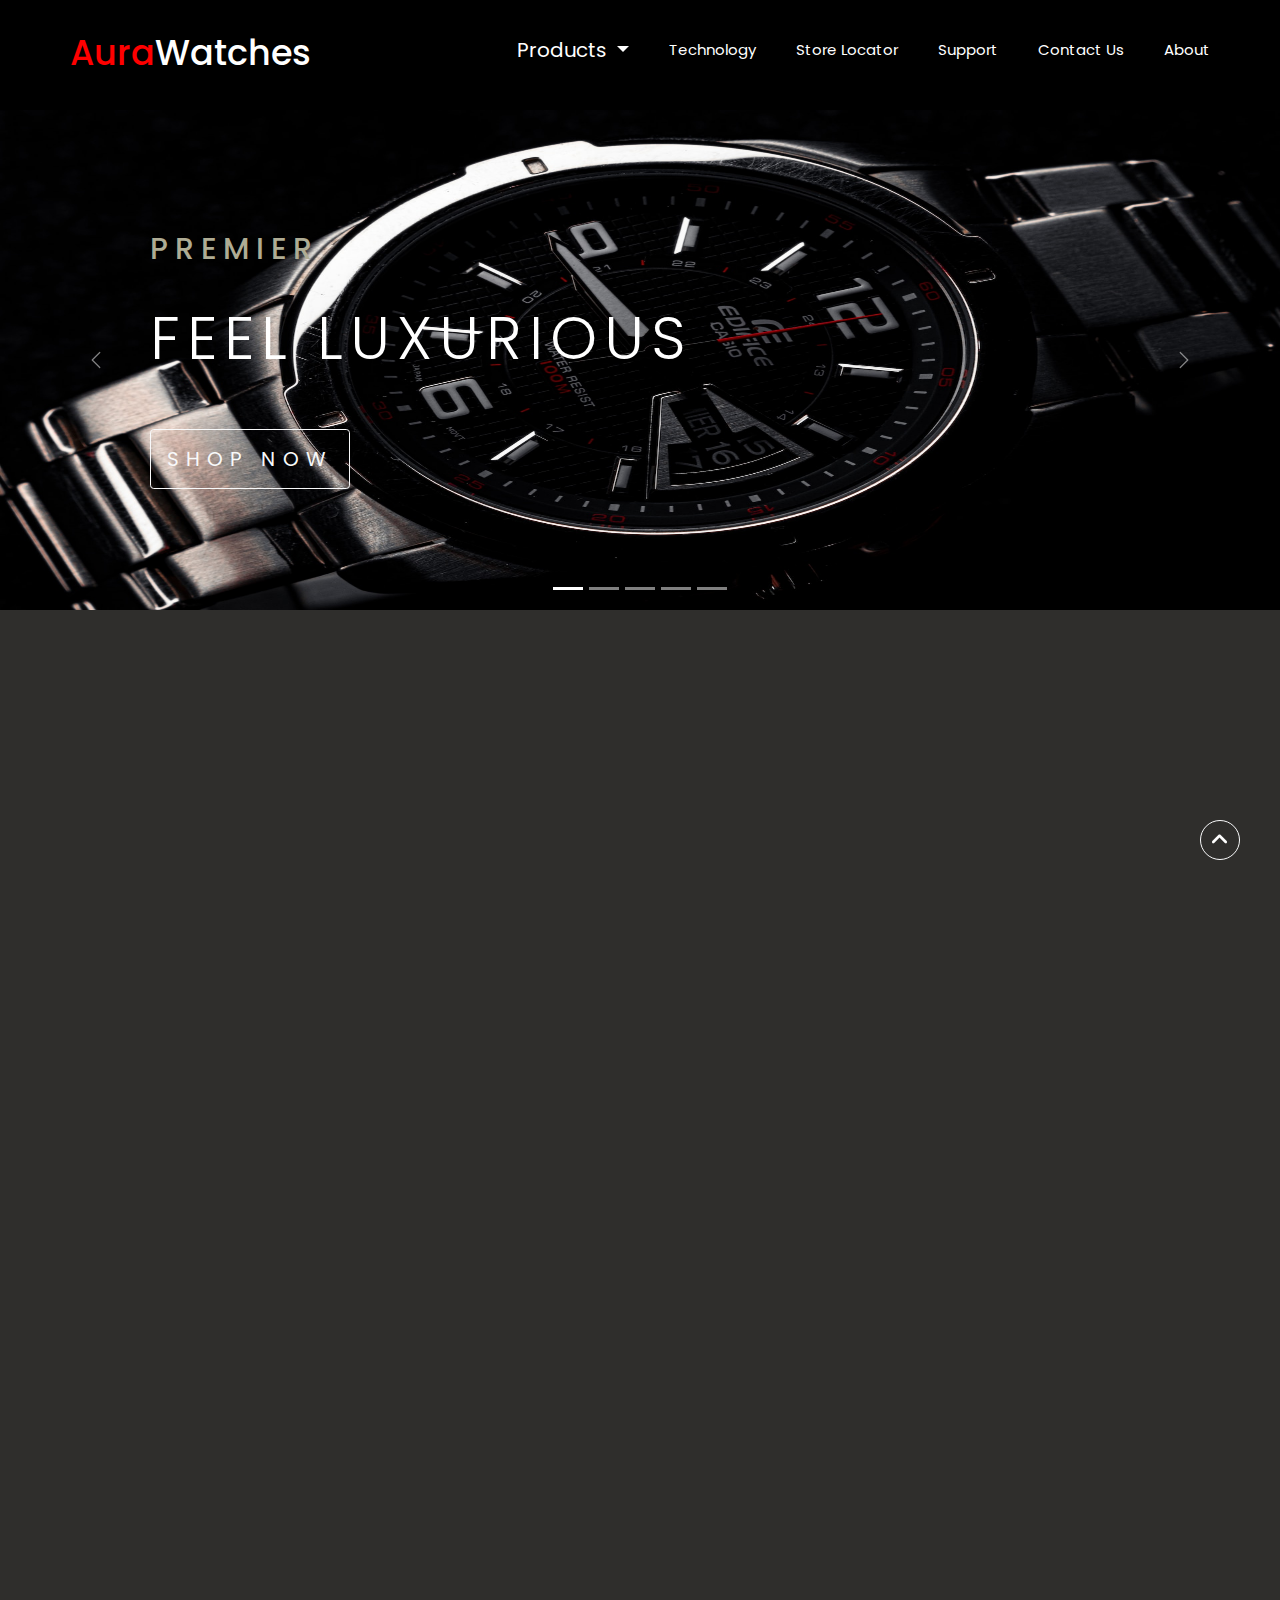
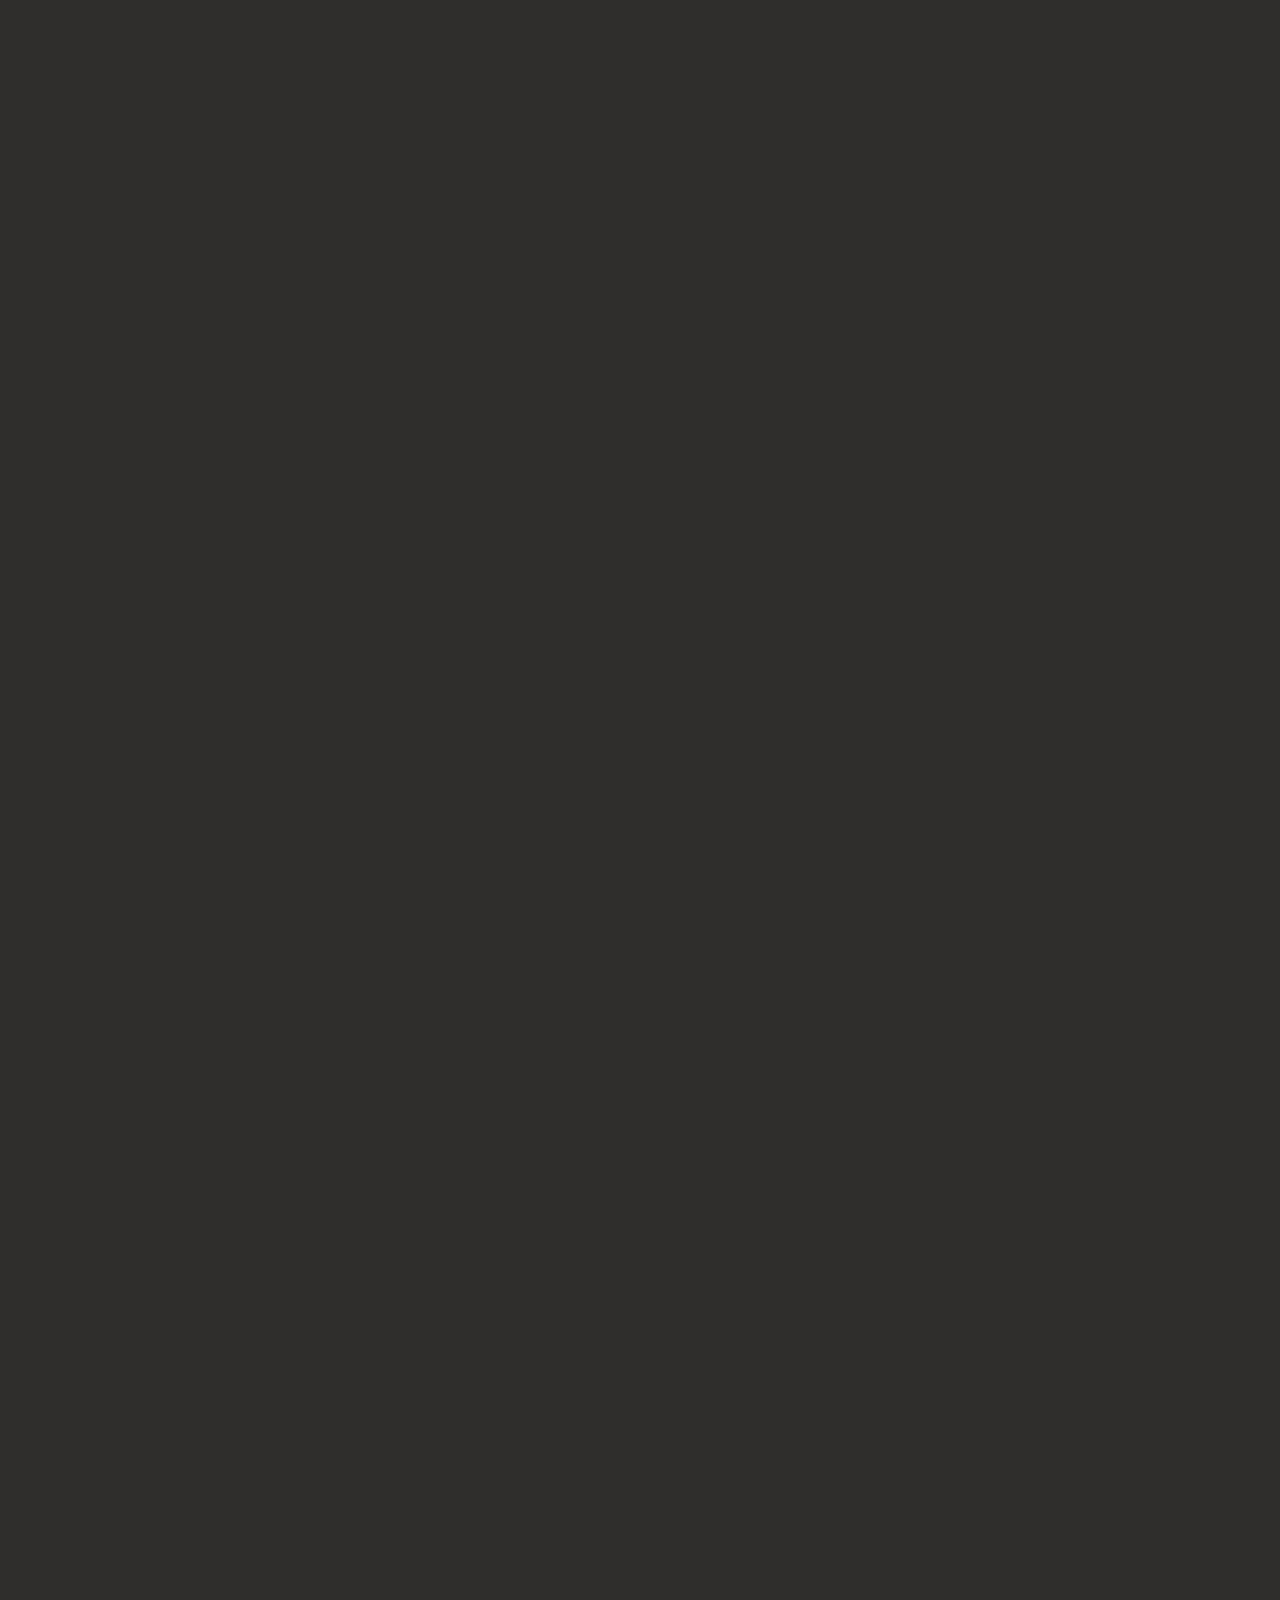
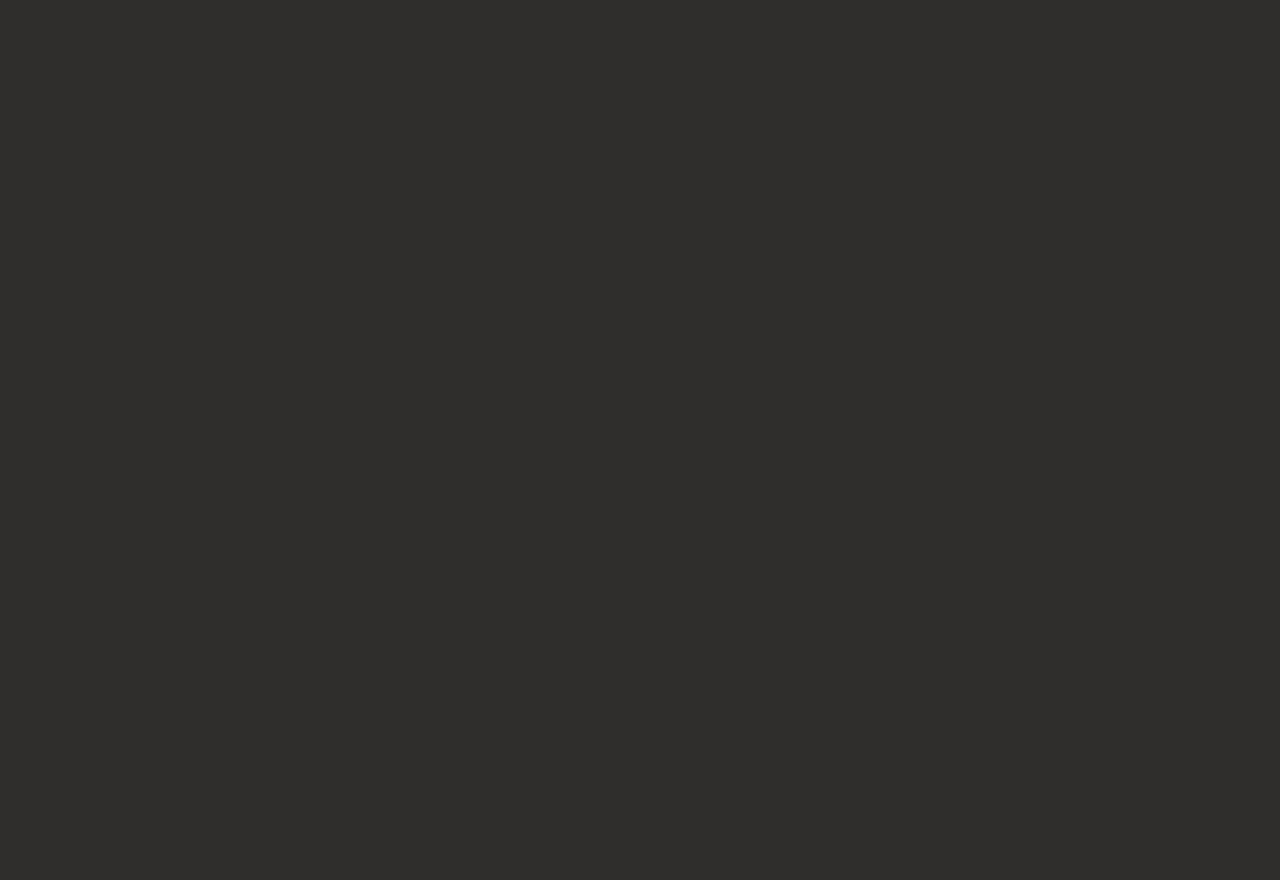
==== index.html @ ad43e00d "this is our watches project" ====
<!DOCTYPE html>
<html lang="en">

<head>
    <meta charset="UTF-8">
    <meta http-equiv="X-UA-Compatible" content="IE=edge">
    <meta name="viewport" content="width=device-width, initial-scale=1.0">
    <title>Home</title>
    <!-- aos liabrary css link  -->
    <link href="https://unpkg.com/aos@2.3.1/dist/aos.css" rel="stylesheet">
    <!-- online cdn link of fontawesome  -->
    <link rel="stylesheet" href="https://cdnjs.cloudflare.com/ajax/libs/font-awesome/6.4.2/css/all.min.css">
    <!-- online cdn link of bootstrap 5.3.2  -->
    <link href="https://cdn.jsdelivr.net/npm/bootstrap@5.3.2/dist/css/bootstrap.min.css" rel="stylesheet"
        integrity="sha384-T3c6CoIi6uLrA9TneNEoa7RxnatzjcDSCmG1MXxSR1GAsXEV/Dwwykc2MPK8M2HN" crossorigin="anonymous">

    <!-- external link of bootstrap 5.3.2  -->
    <link rel="stylesheet" href="./bootstrap-5.3.1-dist/css/bootstrap.css">
        <!-- here we add our jquery cdn  -->
    <script src="https://code.jquery.com/jquery-3.7.1.min.js" integrity="sha256-/JqT3SQfawRcv/BIHPThkBvs0OEvtFFmqPF/lYI/Cxo=" crossorigin="anonymous"></script>
    <!-- google fonts link  -->
    <link rel="preconnect" href="https://fonts.googleapis.com">
    <link rel="preconnect" href="https://fonts.gstatic.com" crossorigin>
    <link href="https://fonts.googleapis.com/css2?family=Dancing+Script&family=Montserrat:wght@500&family=Open+Sans:wght@400;700&family=Poppins:ital,wght@0,100;0,200;0,300;0,400;0,500;0,600;0,700;0,800;0,900;1,100;1,200;1,300;1,400;1,500;1,600;1,700;1,800;1,900&family=Raleway:wght@400;700&family=Roboto:ital@1&display=swap" rel="stylesheet">

    <!-- external CSS link  -->
    <link rel="stylesheet" href="style.css">
</head>

<body>

    <!-- here is our navbar section  -->
    <nav>
        <div class="logo">
            <h4><a href="index.html"><span style="color: red; font-size: 3.5rem;">Aura</span>Watches</a></h4>
        </div>
        <ul>
            <input type="checkbox" id="checkbox_toggle">
            <label for="checkbox_toggle" class="humberger">&#9776;</label>

            <div class="nav_links">

                <div class="dropdown">
                        <button id="dropdown_menu_btn" class="btn dropdown-toggle" type="button" data-bs-toggle="dropdown" aria-expanded="false">
                          Products
                        </button>
                        <ul class="dropdown-menu">
                          <li><a class="dropdown-item" href="sportz.html">SPORTZ</a></li>
                          <li><a class="dropdown-item" href="premier.html">PREMIER</a></li>
                          <li><a class="dropdown-item" href="smart-watch.html">Smart Watches</a></li>
                          <li><a class="dropdown-item" href="smart-band.html">Smart Bands</a></li>
                          <li><a class="dropdown-item" href="clocks.html">Clocks</a></li>
                          <li><a class="dropdown-item" href="products.html">All Products</a></li>
                        </ul>
                      </div>
                <li class="navlink"><a href="technology.html">Technology</a></li>
                <li class="navlink"><a href="store_locator.html">Store Locator</a></li>
                <li class="navlink"><a href="support.html">Support</a></li>
                <li class="navlink"><a href="contact.html">Contact Us</a></li>
                <li class="navlink"><a href="about.html">About</a></li>
            </div>


        </ul>
    </nav>



    <!-- adding carousel on home page  -->
    <div class="container-fluid p-0 m-0" data-aos="zoom-out">
    <div id="carouselExampleIndicators" class="carousel slide" data-bs-ride="carousel">
        <div class="carousel-indicators">
          <button type="button" data-bs-target="#carouselExampleIndicators" data-bs-slide-to="0" class="active" aria-current="true" aria-label="Slide 1"></button>
          <button type="button" data-bs-target="#carouselExampleIndicators" data-bs-slide-to="1" aria-label="Slide 2"></button>
          <button type="button" data-bs-target="#carouselExampleIndicators" data-bs-slide-to="2" aria-label="Slide 3"></button>
          <button type="button" data-bs-target="#carouselExampleIndicators" data-bs-slide-to="3" aria-label="Slide 4"></button>
          <button type="button" data-bs-target="#carouselExampleIndicators" data-bs-slide-to="4" aria-label="Slide 5"></button>
        </div>
        <div class="carousel-inner">
          <div class="carousel-item active">
            <!-- here we add slide 1  -->
            <div class="slide_card1_wrapper">
                <div class="slide_content_1">
                    <h3>PREMIER</h3>
                    <h1>FEEL LUXURIOUS</h1>
                    <button class="btn btn-outline-light slide1_btn_home_main" onclick="slide1()">SHOP NOW</button>
                </div>
            </div>
          </div>
          <div class="carousel-item">
            <!-- here we add slide 2  -->
            <div class="slide_card2_wrapper">
                <div class="slide_content_2">
                    <h3>SPORTZ</h3>
                    <h1>FOR ATHELETES</h1>
                    <button class="btn btn-outline-light slide2_btn_home_main" onclick="slide2()">SHOP NOW</button>
                </div>
            </div>
          </div>
          <div class="carousel-item">
            <!-- here we add slide 3  -->
            <div class="slide_card3_wrapper">
                <div class="slide_content_3">
                    <h3>SMART WATCHES</h3>
                    <h1>GET SMART IN LIFE</h1>
                    <button class="btn btn-outline-light slide3_btn_home_main" onclick="slide3()">SHOP NOW</button>
                </div>
            </div>
          </div>
          <div class="carousel-item">
            <!-- here we add slide 4  -->
            <div class="slide_card4_wrapper">
                <div class="slide_content_4">
                    <h3>SMART BANDS</h3>
                    <h1>GET FIT IN LIFE</h1>
                    <button class="btn btn-outline-light slide4_btn_home_main" onclick="slide4()">SHOP NOW</button>
                </div>
            </div>
          </div>
          <div class="carousel-item">
            <!-- here we add slide 5  -->
            <div class="slide_card5_wrapper">
                <div class="slide_content_5">
                    <h3>CLOCKS</h3>
                    <h1>ANTIQUES CLOCKS</h1>
                    <button class="btn btn-outline-light slide5_btn_home_main" onclick="slide5()">SHOP NOW</button>
                </div>
            </div>
          </div>
        </div>
        <button class="carousel-control-prev" type="button" data-bs-target="#carouselExampleIndicators" data-bs-slide="prev">
          <span class="carousel-control-prev-icon" aria-hidden="true"></span>
          <span class="visually-hidden">Previous</span>
        </button>
        <button class="carousel-control-next" type="button" data-bs-target="#carouselExampleIndicators" data-bs-slide="next">
          <span class="carousel-control-next-icon" aria-hidden="true"></span>
          <span class="visually-hidden">Next</span>
        </button>
      </div>
</div>
    



    <!-- discover aura watches section  -->
    <div class="container-fluid discover_watches" data-aos="fade-right">
        <h1>Discover Aura Watches</h1>
    </div>
<div class="container-fluid m-0 p-0 cat_1_2_parent" data-aos="zoom-in">
    <div class="row m-0 p-0">
        <div class="col-lg-6 col-md-6 col-sm-12 m-0 p-3">
            <div class="cat_1">
                <div class="content_cat_1">

                    <h2>SPORTZ</h2>
                    <P>Discover Our SPORTZ Watches</P>
                   <button class="btn_cat_1" onclick="sportz()">DISCOVER NOW</button>

                </div>
            </div>
        </div>
        <div class="col-lg-6 col-md-6 col-sm-12 m-0 p-3">
            <div class="cat_2">
                <div class="content_cat_2">

                    <h2>PREMIER</h2>
                    <P>Discover Our PREMIER Watches</P>
                    <button class="btn_cat_2" onclick="premier()">DISCOVER NOW</button>

                </div>
            </div>

        </div>

    </div>
</div>

<!-- here we add our new product section begins  -->
<div class="container-fluid new_prd_hd" data-aos="fade-left">
    <div class="row new_prd_heading"><h1>Explore New Products</h1>
    </div>
</div>
    

<!-- here we add a carousel for our new products  -->

<div class="container" data-aos="zoom-out-down">
    <div id="carouselExampleAutoplaying1" class="carousel slide" data-bs-ride="carousel">
        <div id="newsliderhp" class="carousel-inner">
         
         
        </div>
        <button class="carousel-control-prev" type="button" data-bs-target="#carouselExampleAutoplaying1" data-bs-slide="prev">
          <span class="carousel-control-prev-icon" aria-hidden="true"></span>
          <span class="visually-hidden">Previous</span>
        </button>
        <button class="carousel-control-next" type="button" data-bs-target="#carouselExampleAutoplaying1" data-bs-slide="next">
          <span class="carousel-control-next-icon" aria-hidden="true"></span>
          <span class="visually-hidden">Next</span>
        </button>
      </div>
</div>





<!-- here we add our new products in carousel  -->


<!-- <div id="carouselExampleAutoplaying" class="carousel slide" data-bs-ride="carousel">
    <div class="carousel-inner">
      <div class="carousel-item active">
        <div class="card-wrapper">
            <div class="slideparent">
                <div class="slidecrd">
                    <img src="./assets/np1.jpg" alt="">
                </div>
                <div class="slidecrdcontent">
                    <h1>NEW PRODUCT</h1>
                    <h3>Model-XY-ZZ-101</h3>
                    <button class="newsprdslidebtn btn btn-outline-light">DISCOVER</button>
                </div>
            </div>
            <div class="slideparent">
                <div class="slidecrd">
                    <img src="./assets/np2.jpg" alt="">
                </div>
                <div class="slidecrdcontent">
                    <h1>NEW PRODUCT</h1>
                    <h3>Model-QR-DD-102</h3>
                    <button class="newsprdslidebtn btn btn-outline-light">DISCOVER</button>
                </div>
            </div>
            <div class="slideparent">
                <div class="slidecrd">
                    <img src="./assets/np3.jpg" alt="">
                </div>
                <div class="slidecrdcontent">
                    <h1>NEW PRODUCT</h1>
                    <h3>Model-TP-568</h3>
                    <button class="newsprdslidebtn btn btn-outline-light">DISCOVER</button>
                </div>
            </div>
        </div>
      </div>
      <div class="carousel-item">
        <div class="card-wrapper">
            <div class="slideparent">
                <div class="slidecrd">
                    <img src="./assets/slide4.jpg" alt="">
                </div>
                <div class="slidecrdcontent">
                    <h1>NEW PRODUCT</h1>
                    <h3>Model-XY-ZZ-101</h3>
                    <button class="newsprdslidebtn btn btn-outline-light">DISCOVER</button>
                </div>
            </div>
            <div class="slideparent">
                <div class="slidecrd">
                    <img src="./assets/np6.jpg" alt="">
                </div>
                <div class="slidecrdcontent">
                    <h1>NEW PRODUCT</h1>
                    <h3>Model-PD-T8-09Q</h3>
                    <button class="newsprdslidebtn btn btn-outline-light">DISCOVER</button>
                </div>
            </div>
            <div class="slideparent">
                <div class="slidecrd">
                    <img src="./assets/np5.jpg" alt="">
                </div>
                <div class="slidecrdcontent">
                    <h1>NEW PRODUCT</h1>
                    <h3>Model-GQ-06B</h3>
                    <button class="newsprdslidebtn btn btn-outline-light">DISCOVER</button>
                </div>
            </div>
        </div>
      </div>
      <div class="carousel-item">
        <div class="card-wrapper">
            <div class="slideparent">
                <div class="slidecrd">
                    <img src="./assets/np7.jpg" alt="">
                </div>
                <div class="slidecrdcontent">
                    <h1>NEW PRODUCT</h1>
                    <h3>Model-PW-YW-201</h3>
                    <button class="newsprdslidebtn btn btn-outline-light">DISCOVER</button>
                </div>
            </div>
            <div class="slideparent">
                <div class="slidecrd">
                    <img src="./assets/np8.jpg" alt="">
                </div>
                <div class="slidecrdcontent">
                    <h1>NEW PRODUCT</h1>
                    <h3>Model-BB-601-ZT</h3>
                    <button class="newsprdslidebtn btn btn-outline-light">DISCOVER</button>
                </div>
            </div>
            <div class="slideparent">
                <div class="slidecrd">
                    <img src="./assets/np9.jpg" alt="">
                </div>
                <div class="slidecrdcontent">
                    <h1>NEW PRODUCT</h1>
                    <h3>ModEL-GT-506</h3>
                    <button class="newsprdslidebtn btn btn-outline-light">DISCOVER</button>
                </div>
            </div>
        </div>
      </div>
    </div>
    <button class="carousel-control-prev" type="button" data-bs-target="#carouselExampleAutoplaying" data-bs-slide="prev">
      <span class="carousel-control-prev-icon" aria-hidden="true"></span>
      <span class="visually-hidden">Previous</span>
    </button>
    <button class="carousel-control-next" type="button" data-bs-target="#carouselExampleAutoplaying" data-bs-slide="next">
      <span class="carousel-control-next-icon" aria-hidden="true"></span>
      <span class="visually-hidden">Next</span>
    </button>
  </div> -->


  <!-- sample products card making  -->
  <!-- <div class="prdcardparent">
  <div class="prdcard">
    <div class="prdimg">
        <img src="./assets/np2.jpg" alt="">
    </div>
    <div class="prdcont">
        <h5>Patek Phillipe</h5>
        <h3>XZ-TTZ-007</h3>
        <button class="prdbtn btn btn-outline-light">Details</button>
        <p><s>$800</s> &nbsp;$789</p>
    </div>
  </div>
</div> -->

<!-- sample slide card  -->
<!-- <div class="slideparent">
    <div class="slidecrd">
        <img src="./assets/slide4.jpg" alt="">
    </div>
    <div class="slidecrdcontent">
        <h1>NEW PRODUCT</h1>
        <h3>Model-XY-ZZ-101</h3>
        <button class="newsprdslidebtn btn btn-outline-light">DISCOVER</button>
    </div>
</div> -->





<!-- here we add our feature products work  -->

<div class="container-fluid fet_prd_hd" data-aos="fade-left">
    <div class="row fet_prd_heading"><h1>Feature Products</h1>
    </div>
</div>


<div class="container-fluid">
    <div id="fet_crd_row" class="row">
        <!-- <div class="col">
            <div class="prdcardparent">
  <div class="prdcard">
    <div class="prdimg">
        <img src="./assets/np2.jpg" alt="">
    </div>
    <div class="prdcont">
        <h5>Patek Phillipe</h5>
        <h3>XZ-TTZ-007</h3>
        <button class="prdbtn btn btn-outline-light">Details</button>
        <p><s>$800</s> &nbsp;$789</p>
    </div>
  </div>
</div>
        </div> -->
    </div>
</div>

<!-- sample slide card  -->

                <!-- <div class="card-wrapper">
                    <div class="slideparent">
                        <div class="slidecrd">
                            <img src="./assets/np1.jpg" alt="">
                        </div>
                        <div class="slidecrdcontent">
                            <h1>NEW PRODUCT</h1>
                            <h3>Model-XY-ZZ-101</h3>
                            <button class="newsprdslidebtn btn btn-outline-light">DISCOVER</button>
                        </div>
                    </div>
              </div> -->







<!-- here we making our scroll to top button  -->
<button id="top" type="button" class="btn btn-outline-light rounded-circle scroll-up "><i class="fa-solid fa-angle-up scroll-size"></i></button>
 
  <script>
    $(document).ready(function(){
      $("#top").click(function(){
        $("html,body").animate({
          scrollTop:0
        })
      })
      
      
    })
    
  </script>

<!-- here is designing our product modal  -->
  <!-- <div class="container modal_container">
    <div class="img_modal_box">
        
        <div class="small_imgaes">
            <div class="sm_img_parts"><img onclick="chimg1()" class="tinyimg" id="tiny_imga" src="./assets/fet2.jpg" alt="" ></div>
            <div class="sm_img_parts"><img onclick="chimg2()" class="tinyimg" id="tiny_imgb" src="./assets/fet3.jpg" alt=""></div>
            <div class="sm_img_parts"><img onclick="chimg3()" class="tinyimg" id="tiny_imgc" src="./assets/fet4.jpg" alt=""></div>
            <div class="sm_img_parts"><img onclick="chimg4()" class="tinyimg" id="tiny_imgd" src="./assets/fet5.jpg" alt=""></div>
        </div>
        <div class="big_img_box"><img class="big_img" id="big_img" src="./assets/fet1.jpg" alt=""></div>
    </div>
    <div class="infobox">
        <h1>CASIO G-SHOCK</h1>
        <h3>Model-123</h3>
        <h4>Availability (In Stock)</h4>
        <h2>$259</h2>
        <p class="modal_info_heading">Technoloy & Specification :</p>
        <div class="specs_cont">
            Lorem ipsum dolor sit amet consectetur adipisicing elit. Officia aliquid delectus nihil laboriosam tempora maxime aspernatur, natus, autem reprehenderit id assumenda veniam fugiat. Similique laboriosam accusamus veritatis iste quas reiciendis.
            Natus eligendi iure repudiandae similique id, aliquid maiores animi cumque voluptatibus vel eius cum obcaecati 
        </div>
        <div class="btn_modal">
            <button class="btn btn-outline-light btn_modala" >SHOP NEARBY</button>
            <button class="btn btn-outline-light btn_modalb" >DOWNLOAD DETAILS</button>
        </div>

    </div>
  </div> -->


  <!-- EXPERIMENT ON CUSTOM MODAL  -->


  <!-- Modal -->
<div class="modal fade"  id="exampleModal" tabindex="-1" aria-labelledby="exampleModalLabel" aria-hidden="true">
    <div class="modal-dialog modal-dialog-centered">
      <!-- <div class="modal-content">
        <div class="modal-header">
          <h1 class="modal-title fs-5" id="exampleModalLabel"><span style="color: red; font-size: 2rem;">Aura</span>Watches</h1>
          <button type="button" class="btn-close" data-bs-dismiss="modal" aria-label="Close"></button>
        </div>
        <div class="modal-body">
            <div class="container modal_container">
                <div class="img_modal_box">
                    
                    <div class="small_imgaes">
                        <div class="sm_img_parts"><img onclick="chimg1()" class="tinyimg" id="tiny_imga" src="./assets/fet2.jpg" alt="" ></div>
                        <div class="sm_img_parts"><img onclick="chimg2()" class="tinyimg" id="tiny_imgb" src="./assets/fet3.jpg" alt=""></div>
                        <div class="sm_img_parts"><img onclick="chimg3()" class="tinyimg" id="tiny_imgc" src="./assets/fet4.jpg" alt=""></div>
                        <div class="sm_img_parts"><img onclick="chimg4()" class="tinyimg" id="tiny_imgd" src="./assets/fet5.jpg" alt=""></div>
                    </div>
                    <div class="big_img_box"><img class="big_img" id="big_img" src="./assets/fet1.jpg" alt=""></div>
                </div>
                <div class="infobox">
                    <h1>CASIO G-SHOCK</h1>
                    <h3>Model-123</h3>
                    <h4>Availability (In Stock)</h4>
                    <h2>$259</h2>
                    <p class="modal_info_heading">Technoloy & Specification :</p>
                    <div class="specs_cont">
                        Lorem ipsum dolor sit amet consectetur adipisicing elit. Officia aliquid delectus nihil laboriosam tempora maxime aspernatur, natus, autem reprehenderit id assumenda veniam fugiat. Similique laboriosam accusamus veritatis iste quas reiciendis.
                        Natus eligendi iure repudiandae similique id, aliquid maiores animi cumque voluptatibus vel eius cum obcaecati 
                    </div>
                    <div class="btn_modal">
                        <a href="store_locator.html"><button class="btn btn-outline-light btn_modala" >SHOP NEARBY</button></a>
                        <a href=""><button class="btn btn-outline-light btn_modalb" >DOWNLOAD DETAILS</button></a>
                        
                        
                    </div>
            
                </div>
              </div>
          ...
        </div>
      </div> -->
    </div>
  </div>



  <!-- button to trigger modal  -->
  <!-- <button class="btn btn-outline-light" data-bs-toggle="modal" data-bs-target="#exampleModal">TRIGGER MODAL</button> -->



 <!-- start footer from here  -->

 <footer data-aos="zoom-out">
    <div class="container-fluid">
        <div class="row d-flex justify-content-evenly">
            <div  class="col col-lg-3 col-md-6 col-sm-12 ftr_cl_1">
                <h1><span class="ftspan">Aura</span>Watches</h1>
                <p>"At AuraWatches, we're more than just a watch store; we're your trusted timepiece destination. Discover a world of timeless elegance, precision, and style with our curated collection of watches.</p>
            </div>
            <div class="col col-lg-3 col-md-6 col-sm-12 ftr_cl_2">
                <ul class="ftr_links">
                    <li><a href="index.html"><i class="fa-solid fa-house"></i></a><a class="linkhomeftr" href="index.html">Home</a></li>
                    <li><a href="index.html"><i class="fa-solid fa-location-dot"></i></a><a class="linkhomeftr" href="store_locator.html">&nbsp;Store Locator</a></li>
                    <li><a href="index.html"><i class="fa-solid fa-phone"></i></a><a class="linkhomeftr" href="contact.html">Contact</a></li>
                    <li><a href="index.html"><i class="fa-solid fa-address-card"></i></a><a class="linkhomeftr" href="about.html">About</a></li>
                </ul>

            </div>
            <div class="col col-lg-3 col-md-6 col-sm-12 ftr_cl_3">
                <ul class="ftr_prd_links">
                    <li><a href="products.html">All Products</a></li>
                    <li><a href="premier.html">PREMIER</a></li>
                    <li><a href="sportz.html">SPORTZ</a></li>
                    <li><a href="smart-watch.html">Smart Watches</a></li>
                </ul>
            </div>
            <div class="col col-lg-2 col-md-6 col-sm-12 ftr_cl_4 social_icons">
                
                <a class="social_links" href=""><i class="fa-brands fa-facebook-f"></i></a>
                <a class="social_links" href=""><i class="fa-brands fa-twitter"></i></a>
                <a class="social_links" href=""><i class="fa-brands fa-instagram"></i></a>
                
            </div>
        </div>
    </div>
  </footer>

  

    <!-- online cdn js bootstrap 5.3.2  -->
    <script src="https://cdn.jsdelivr.net/npm/bootstrap@5.3.2/dist/js/bootstrap.bundle.min.js"
        integrity="sha384-C6RzsynM9kWDrMNeT87bh95OGNyZPhcTNXj1NW7RuBCsyN/o0jlpcV8Qyq46cDfL"
        crossorigin="anonymous"></script>
    <script src="https://cdn.jsdelivr.net/npm/@popperjs/core@2.11.8/dist/umd/popper.min.js"
        integrity="sha384-I7E8VVD/ismYTF4hNIPjVp/Zjvgyol6VFvRkX/vR+Vc4jQkC+hVqc2pM8ODewa9r"
        crossorigin="anonymous"></script>
    <script src="https://cdn.jsdelivr.net/npm/bootstrap@5.3.2/dist/js/bootstrap.min.js"
        integrity="sha384-BBtl+eGJRgqQAUMxJ7pMwbEyER4l1g+O15P+16Ep7Q9Q+zqX6gSbd85u4mG4QzX+"
        crossorigin="anonymous"></script>

    <!-- external js bootstrap 5.3.2 link  -->
    <script src="./bootstrap-5.3.1-dist/js/bootstrap.js"></script>
    <!-- external js link  -->
    <script src="index.js"></script>
    <!-- aos liabrary js link  -->
    <script src="https://unpkg.com/aos@2.3.1/dist/aos.js"></script>
    <script>
        AOS.init({
            duration:1500,
            offset: 300,
        });
      </script>
</body>

</html>
---- style.css ----
/* ---------------------------------------------styling our home page ---------------------------------------------- */

*{
    margin: 0;
    padding: 0;
    box-sizing: border-box;
    font-family: 'Poppins', sans-serif;
    font-size: 62.5%;
}
body{
    background-color: #2f2e2c;
    color: #ffffff;
}
/* styling for navbar  */
nav {
    height: 11rem;
    display: flex;
    justify-content: space-between;
    align-items: center;
    padding: 5px 70px;
    background-color: #000000;
    font-family: Georgia, 'Times New Roman', Times, serif
}
.logo h4 a{
    font-size: 3.5rem;
    text-decoration: none;
    color: #ffffff;
}

nav li {
    list-style: none;
    cursor: pointer;
}
nav ul li a{
    font-size: 1.5rem;
    text-decoration: none;
    color: #ffffff;
}

nav ul {
    display: flex;
    gap: 40px;
    font-size: 1.2rem;
}

.nav_links{
    display: flex;
    align-items: center;
    gap: 40px;
}

h4 {
    font-size: 2rem;
    cursor: pointer;
}

.humberger {
    display: none;
}

input[type=checkbox] {
    display: none;
}
/* .logo h4 a:hover{
    zoom: 1.01;
    transition: 0.5s;
} */

.nav_links li a:hover{
    background-color: #000000;
    color: red;
    border-bottom: 1px solid #ffffff;
    transition: 0.5s;
}
.nav-link{
    color: #ffffff;
}
.dropdown-menu{
    background-color: #000000;
}
.dropdown-item{
    background-color: #000000;
    color: #ffffff;
}
#dropdown_menu_btn{
    background-color: #000000;
    color: #ffffff;
    font-size: 2rem;
    border: none;
    border-radius: 0;
    margin: 0;
    padding: 0;
}
#dropdown_menu_btn:hover{
    background-color: #000000;
    color: red;
    border-bottom: 1px solid #ffffff;
    
    
    transition: 0.5s;
}
/* .dropdown-divider{
    background-color: #ffffff;
} */






 /* here we apply media query to our navbar  */

@media screen and (max-width:1000px) {

    .nav_links {
        display: none;
        position: absolute;
        z-index: 1;
        background-color: #000000;

        right: 0;
        left: 0;
        top: 80px;
        color: #ffffff;
        text-align: center;
        padding: 10px;
        width: 100%;
        
    }

    .nav_links li {
        margin-bottom: 13px;
    }

    .humberger {
        display: block;
        color: #ffffff;
        font-size: 2.5rem;
    }

    input[type=checkbox]:checked~.nav_links {
        display: block;
    }

}

/* styling our home page main slider  */


/* styling slide 1  */
.slide_card1_wrapper{
    height: 50rem;
    background-image: url(./assets/home_slide1.jpg);
    background-size: 100% 100%;
    display: flex;
    align-items: center;
    justify-content: flex-start;
    padding-left: 15rem;
    /* object-fit: cover; */
}
.slide_content_1 h3{
    color: #afac94;
    font-size: 3rem;
    letter-spacing: 0.7rem;
    padding-bottom: 3rem;
}
.slide_content_1 h1{
    color: #ffffff;
    font-size: 6rem;
    font-weight: 300;
    letter-spacing: 0.7rem;
    padding-bottom: 5rem;
}
.slide1_btn_home_main{
    height: 6rem;
    width: 20rem;
    font-size: 2rem;
    letter-spacing: 0.7rem;
}

/* styling slide 2  */

.slide_card2_wrapper{
    height: 50rem;
    background-image: url(./assets/home_slide2.jpg);
    background-size: 100% 100%;
    display: flex;
    align-items: center;
    justify-content: flex-start;
    padding-left: 15rem;
    /* object-fit: cover; */
}
.slide_content_2 h3{
    color: #afac94;
    font-size: 3rem;
    letter-spacing: 0.7rem;
    padding-bottom: 3rem;
}
.slide_content_2 h1{
    color: #ffffff;
    font-size: 6rem;
    font-weight: 300;
    letter-spacing: 0.7rem;
    padding-bottom: 5rem;
}
.slide2_btn_home_main{
    height: 6rem;
    width: 20rem;
    font-size: 2rem;
    letter-spacing: 0.7rem;
}


/* styling slide 3  */

.slide_card3_wrapper{
    height: 50rem;
    background-image: url(./assets/home_slide3.jpg);
    background-size: 100% 100%;
    display: flex;
    align-items: center;
    justify-content: flex-start;
    padding-left: 15rem;
    /* object-fit: cover; */
}
.slide_content_3 h3{
    color: #afac94;
    font-size: 3rem;
    letter-spacing: 0.7rem;
    padding-bottom: 3rem;
}
.slide_content_3 h1{
    color: #ffffff;
    font-size: 6rem;
    font-weight: 300;
    letter-spacing: 0.7rem;
    padding-bottom: 5rem;
}
.slide3_btn_home_main{
    height: 6rem;
    width: 20rem;
    font-size: 2rem;
    letter-spacing: 0.7rem;
}


/* styling slide 4  */

.slide_card4_wrapper{
    height: 50rem;
    background-image: url(./assets/home_slide4.png);
    background-size: 100% 100%;
    display: flex;
    align-items: center;
    justify-content: flex-start;
    padding-left: 15rem;
    /* object-fit: cover; */
}
.slide_content_4 h3{
    color: #afac94;
    font-size: 3rem;
    letter-spacing: 0.7rem;
    padding-bottom: 3rem;
}
.slide_content_4 h1{
    color: #ffffff;
    font-size: 6rem;
    font-weight: 300;
    letter-spacing: 0.7rem;
    padding-bottom: 5rem;
}
.slide4_btn_home_main{
    height: 6rem;
    width: 20rem;
    font-size: 2rem;
    letter-spacing: 0.7rem;
}


/* styling slide 5  */

.slide_card5_wrapper{
    height: 50rem;
    background-image: url(./assets/home_slide5.jpg);
    background-size: 100% 100%;
    display: flex;
    align-items: center;
    justify-content: flex-start;
    padding-left: 15rem;
    /* object-fit: cover; */
}
.slide_content_5 h3{
    color: #afac94;
    font-size: 3rem;
    letter-spacing: 0.7rem;
    padding-bottom: 3rem;
}
.slide_content_5 h1{
    color: #ffffff;
    font-size: 6rem;
    font-weight: 300;
    letter-spacing: 0.7rem;
    padding-bottom: 5rem;
}
.slide5_btn_home_main{
    height: 6rem;
    width: 20rem;
    font-size: 2rem;
    letter-spacing: 0.7rem;
}


/* styling discover aura watches section  */

.discover_watches{
    display: flex;
    align-items: center;
    justify-content: center;
    height: 15rem;
}
.discover_watches h1{
    color: #ffffff;
    font-size: 7rem;
    letter-spacing: 1rem;
    font-weight: 400;
}
/* media query for adjusting heading  */
@media screen and (max-width:859px){
    .discover_watches h1{
        font-size: 2.5rem;
        text-align: center;
    }
}

/* main page categories cards */

.cat_1{
    display: flex;
    align-items: center;
    justify-content: center;
    background-image: url(./assets/sportz.jpg);
    background-repeat: no-repeat;
    background-size: 100% 100%;
    height: 60rem;
}
.content_cat_1{
    display: flex;
    flex-direction: column;
    align-items: center;
    height: 90%;
    justify-content: end;
}
.content_cat_1 h2{
    letter-spacing: 1.2rem;
    color: #ffffff;
    font-size: 3vw;
    text-align: center;
}
.content_cat_1 p{
    color: #ffffff;
    font-size: 2vw;
    font-weight: 200;
}
.btn_cat_1{
    width: 22vw;
    height: 4vw;
    font-size: 1.5vw;
    font-weight: 500;
    color: #ffffff;
    background-color: transparent;
    border: 0.5px solid #ffffff;
    text-align: center;
    border-radius: 5px;
}
.btn_cat_1:hover{
    background-color: #ffffff;
    color: #000000;
    font-weight: 300;
    transition: 0.5s;
}

.cat_2{
    display: flex;
    align-items: center;
    justify-content: center;
    background-image: url(./assets/premier.jpg);
    background-repeat: no-repeat;
    background-size: 100% 100%;
    height: 60rem;
}
.content_cat_2{
    display: flex;
    flex-direction: column;
    align-items: center;
    height: 90%;
    justify-content: end;
}
.content_cat_2 h2{
    letter-spacing: 1.2rem;
    color: #ffffff;
    font-size: 3vw;
    text-align: center;
}
.content_cat_2 p{
    color: #ffffff;
    font-size: 2vw;
    font-weight: 200;
}
.btn_cat_2{
    width: 22vw;
    height: 4vw;
    font-size: 1.5vw;
    font-weight: 500;
    color: #ffffff;
    background-color: transparent;
    border: 0.5px solid #ffffff;
    text-align: center;
    border-radius: 5px;
}
.btn_cat_2:hover{
    background-color: #ffffff;
    color: #000000;
    font-weight: 300;
    transition: 0.5s;
}

/* new products card  */
/* here we style our feature products cards on home page  */


/* but i don't add this card on my work  */

/* .product-card {
    max-width: 100%;
    position: relative;
    box-shadow: 0 2px 5px #333;
    margin: 0.5rem;
    width: calc(100%/3);
    background: #000000;
}

.spacing {
    margin: 25px;
}

.badge {
    position: absolute;
    left: 0;
    top: 20px;
    text-transform: uppercase;
    font-size: 13px;
    font-weight: 700;
    background: slategrey;
    color: lime;
    padding: 3px 10px;
}

.product-thumb {
    display: flex;
    align-items: center;
    justify-content: center;
    /* height: 300px;
    padding: 50px; */
/* }

.product-thumb img {
    max-width: 100%;
    max-height: 100%;
}

.product-details {
    padding: 30px;
}

.product-category {
    display: block;
    font-size: 12px;
    font-weight: 700;
    text-transform: uppercase;
    color: #ffffff;
    margin-bottom: 18px;
}

.product-details h4  {
    font-weight: 500;
    display: block;
    margin-bottom: 18px;
    text-transform: uppercase;
    color: #ffffff;
    text-decoration: none;
    transition: 0.3s;
}

.product-details h4 a:hover {
    color: #F52544;
}

.product-details p {
    font-size: 15px;
    line-height: 22px;
    margin-bottom: 18px;
    color: #ffffff;
}

.product-bottom-details {
    overflow: hidden;
    border-top: 1px solid #99DDFF;
    padding-top: 20px;
}

.product-bottom-details div {
    float: left;
    width: 50%;
}

.product-price {
    font-size: 18px;
    color: #F52544;
    font-weight: 600;
}

.product-price small {
    font-size: 80%;
    font-weight: 400;
    text-decoration: line-through;
    display: inline-block;
    margin-right: 5px;
}

.product-links {
    text-align: right;
} */ */

/* new products heading style  */


.new_prd_hd{
    display: flex;
    align-items: center;
    justify-content: center;
}
.new_prd_heading{
    height: 15rem;
    align-items: center;
}
.new_prd_heading h1{
    color: #ffffff;
    font-size: 7rem;
    text-align: center;
    letter-spacing: 1rem;
    font-weight: 400;
}
/* media query for adjusting heading  */
@media screen and (max-width:859px){
    .new_prd_heading h1{
        font-size: 2.5rem;
        text-align: center;
    }
}



/* new products cards in slider  */
.card-wrapper{
    display: flex;
}
.slideparent{
    position: relative;
    box-shadow: 0 2px 5px #333;
    margin: 1rem auto;
    width: calc(100%/3);
}
.btn-sty{
    width: 100%!important;
    height: 4rem;
    font-size: 1.8rem;
}






/* designing our slide card  */

.slideparent{
    width: 40rem;
    height: 60rem;
    
}
.slidecrd{
    width: 100%;
    height: 75%;
}
.slidecrd img{
    width: 100%;
    height: 100%;
    background-size: cover;
}
.slidecrdcontent{
    display: flex;
    align-items: center;
    flex-direction: column;
    justify-content: center;
    width: 100%;
    height: 25%;
    background-color: #0000005e;
}
.slidecrdcontent h1{
    letter-spacing: 0.8rem;
    color: red;
}
.newsprdslidebtn{
    width: 90%;
    height: 30%;
    font-size: 2rem;
    letter-spacing: 0.8rem;
}



/* style our feature products heading  */
.fet_prd_hd{
    display: flex;
    align-items: center;
    justify-content: center;
}
.fet_prd_heading{
    height: 15rem;
    align-items: center;
}
.fet_prd_heading h1{
    color: #ffffff;
    font-size: 7rem;
    text-align: center;
    letter-spacing: 1rem;
    font-weight: 400;
}
/* media query for adjusting heading  */
@media screen and (max-width:859px){
    .fet_prd_heading h1{
        font-size: 2.5rem;
        text-align: center;
    }
}



/* designing our feature products cards  */
.prdcard{
    width: 35rem;
    height: 35rem;
    background-color: #000000;
    display: flex;
    flex-direction: column;
    align-items: center;
    justify-content: center;
    cursor: pointer;
    border-top-right-radius: 7px;
    border-top-left-radius: 7px;
}
.prdimg{
    border-top-right-radius: 7px;
    border-top-left-radius: 7px;
    width: 100%;
    height:60% ;
    overflow: hidden;
}
.prdimg img{
    border-top-right-radius: 7px;
    border-top-left-radius: 7px;
    width: 100%;
    height: 100%;
    background-size: cover;   
}
.prdcardparent:hover img{
    transform: scale(1.4);
    transition: ease-in-out 0.5s;
}
.prdcont h5{
    font-size: 1.5rem;
    padding-top: 7px;
}
.prdcont h3{
    font-size: 2rem;
    font-weight: bolder;
    text-align: right;
}
.prdcont p{
    font-size: 1.6rem;
    padding-top: 5px;
}
.prdcont{
    width: 90%;
    height: 40%;
}
.prdbtn{
    width: 100%;
    height: 4rem;
    font-size: 1.5rem;
    letter-spacing: 0.5rem;
}
.prdcont p s{
    font-size: 1.2rem;
    color: red;
}


.prdcardparent:hover{
    box-shadow: rgba(215, 200, 200, 0.25) 0px 54px 55px, rgba(0, 0, 0, 0.12) 0px -12px 30px, rgba(0, 0, 0, 0.12) 0px 4px 6px, rgba(0, 0, 0, 0.17) 0px 12px 13px, rgba(0, 0, 0, 0.09) 0px -3px 5px;
    transition: 0.5s;
    transform: translateY(1rem) ;
    transition: 0.5s;
}

/* scroll to top button styling */

.scroll-up{
    position: fixed;
    bottom: 0;
    right: 0;
    margin: 4rem;
    height: 4rem; 
    width: 4rem;
    }
    
    
    .scroll-up:hover .scroll-size{
        color:#a60c0b!important;
        transition: 0.3s;
    }
    
    
    .scroll-size{
        font-size:2rem;
        color: #ffffff!important;
    }
    

/* footer styling starting from here  */
footer{
    height: 50rem;
    display: flex;
    align-items: center;
    background-color: #000000;

}
.ftr_cl_1 h1{
    font-size: 4rem;
}
.ftspan{
    font-size: 4rem;
    color: red;
}
.ftr_cl_1 p{
    font-size: 1.5rem;
    font-weight: 200;
    color: #ffffff;
}
.ftr_links i{
    font-size: 2rem;
}
.ftr_links a{
    font-size: 2rem;
    text-decoration: none;
    color: #ffffff;
}
.linkhomeftr{
    margin-left: 3rem;
}
.ftr_links{
    line-height: 5rem;
}
.ftr_links a i:hover{
    color: red;
    transition: 0.5s;
}
.linkhomeftr:hover{
    color: red;
    transition: 0.5s;
}

.ftr_prd_links a{
    font-size: 2rem;
    text-decoration: none;
    color: #ffffff;
    line-height: 5rem;
}
.ftr_prd_links li a:hover{
    color: red;
    transition: 0.5s;
}
.social_icons{
    display: flex;
    justify-content: center;
    gap: 5rem;
}
.social_links{
    font-size: 5rem;
    color: #ffffff;
}
.social_links i:hover{
    color: red;
    transition: 0.5s;
}






/* ---------------------------------------------styling our sportz category page ---------------------------------------------- */




#bgv_cat_sp{
   position: relative; 
   width: 100%;
   height: 40rem;
   overflow: hidden;
   background-color: rgba(0, 0, 0, 0.5);
   background-blend-mode: overlay;
   display: flex;
   flex-direction: column;
   align-items: center;
   justify-content: center;
    
}
#menu_vid_sp{
    position: absolute;
    top: 0;
    left:0;
    width: 100%;
    height: 100%;
    object-fit: cover;
    z-index: -1;
}
#bgv_cat_sp h3{
    color: #afac94;
    font-size: 3.5rem;
    font-weight: bolder;
    letter-spacing: 0.4rem;
}
#bgv_cat_sp h1{
    color: #ffffff;
    font-size: 9rem;
    letter-spacing: 1rem;
}

/* media query for adjusting our bg-video content  */
@media screen and (max-width:950px){
        #bgv_cat_sp h3{
        font-size: 2.5rem;
        text-align: center;
    }
        #bgv_cat_sp h1{
            font-size: 4.5rem;
            text-align: center;
        }
}


/* styling our sportz products cards  */
.child_sp_crd{
    width: 30rem;
    height: 43rem;
    border-radius: 1rem;
    overflow: hidden;
    transition: 0.3s;
}
.child_sp_crd img{
    width: 100%;
    height: 100%;
    background-size: cover;
}
.sp_cont{
    /* background-color: transparent; */
    text-align: center;
    transform: translateY(-4.5rem);
}
.sp_cont h1{
    letter-spacing: 1rem;
    font-size: 3rem;
}
.sp_cont h3{
    color: red;
    font-weight: bold;
    letter-spacing: 0.2rem;
    padding-top: 1rem;
}
.sp_cont p{
    display: flex;
    align-items: center;
    justify-content: space-between;
}
.price_sp{
    font-size: 1.8rem;
    padding-left: 2rem;
}
.fa-heart{
    font-size: 2rem;
    font-weight: 100;
    margin-right: 2rem;
    color: white;
}


.sp_crd_btn{
    width: 85%;
    height: 4rem;
    font-size: 2rem;
    letter-spacing: 0.7rem;
}
.child_sp_crd:hover .sp_cont{
    transform: translate(0rem, -17rem);
    transition: 0.5s;
}
.child_sp_crd:hover img{
    filter: blur(2px);
    transform: scale(1.2);
    transition: ease-in-out 0.6s;
}
.child_sp_crd:hover{
    box-shadow: rgba(215, 200, 200, 0.25) 0px 54px 55px, rgba(0, 0, 0, 0.12) 0px -12px 30px, rgba(0, 0, 0, 0.12) 0px 4px 6px, rgba(0, 0, 0, 0.17) 0px 12px 13px, rgba(0, 0, 0, 0.09) 0px -3px 5px;
}














/* ---------------------------------------------styling our premier category page ---------------------------------------------- */




#bgv_cat_pr{
    position: relative; 
    width: 100%;
    height: 40rem;
    overflow: hidden;
    background-color: rgba(0, 0, 0, 0.5);
    background-blend-mode: overlay;
    display: flex;
    flex-direction: column;
    align-items: center;
    justify-content: center;
     
 }
 #menu_vid_pr{
     position: absolute;
     top: 0;
     left:0;
     width: 100%;
     height: 100%;
     object-fit: cover;
     z-index: -1;
 }
 #bgv_cat_pr h3{
     color: #afac94;
     font-size: 3.5rem;
     font-weight: bolder;
     letter-spacing: 0.4rem;
 }
 #bgv_cat_pr h1{
     color: #ffffff;
     font-size: 9rem;
     letter-spacing: 1rem;
 }
 
 /* media query for adjusting our bg-video content  */
 @media screen and (max-width:950px){
         #bgv_cat_pr h3{
         font-size: 2.5rem;
         text-align: center;
     }
         #bgv_cat_pr h1{
             font-size: 4.5rem;
             text-align: center;
         }
 }


 /* style our feature products heading  */
.mp_prd_hd{
    display: flex;
    align-items: center;
    justify-content: center;
}
.mp_prd_heading{
    height: 15rem;
    align-items: center;
}
.mp_prd_heading h1{
    color: #ffffff;
    font-size: 7rem;
    text-align: center;
    letter-spacing: 1rem;
    font-weight: 400;
}
/* media query for adjusting heading  */
@media screen and (max-width:859px){
    .mp_prd_heading h1{
        font-size: 2.5rem;
        text-align: center;
    }
}


/* designing our feature products cards  */
.mpcard{
    width: 35rem;
    height: 35rem;
    background-color: #000000;
    display: flex;
    flex-direction: column;
    align-items: center;
    justify-content: center;
    cursor: pointer;
    border-top-right-radius: 7px;
    border-top-left-radius: 7px;
}
.mpimg{
    border-top-right-radius: 7px;
    border-top-left-radius: 7px;
    width: 100%;
    height:60% ;
    overflow: hidden;
}
.mpimg img{
    border-top-right-radius: 7px;
    border-top-left-radius: 7px;
    width: 100%;
    height: 100%;
    background-size: cover;   
}
.mpcardparent:hover img{
    transform: scale(1.4);
    transition: ease-in-out 0.5s;
}
.mpcont h5{
    font-size: 1.5rem;
    padding-top: 7px;
}
.mpcont h3{
    font-size: 2rem;
    font-weight: bolder;
    text-align: right;
}
.mpcont p{
    font-size: 1.6rem;
    padding-top: 5px;
}
.mpcont{
    width: 90%;
    height: 40%;
}
.mpbtn{
    width: 100%;
    height: 4rem;
    font-size: 1.5rem;
    letter-spacing: 0.5rem;
}
.mpcont p s{
    font-size: 1.2rem;
    color: red;
}


.mpcardparent:hover{
    box-shadow: rgba(215, 200, 200, 0.25) 0px 54px 55px, rgba(0, 0, 0, 0.12) 0px -12px 30px, rgba(0, 0, 0, 0.12) 0px 4px 6px, rgba(0, 0, 0, 0.17) 0px 12px 13px, rgba(0, 0, 0, 0.09) 0px -3px 5px;
    transition: 0.5s;
    transform: translateY(1rem) ;
    transition: 0.5s;
}


/* ---------------------------------------------styling our smart-watch category page ---------------------------------------------- */


#bgv_cat_sw{
    position: relative; 
    width: 100%;
    height: 40rem;
    overflow: hidden;
    background-color: rgba(0, 0, 0, 0.5);
    background-blend-mode: overlay;
    display: flex;
    flex-direction: column;
    align-items: center;
    justify-content: center;
     
 }
 #menu_vid_sw{
     position: absolute;
     top: 0;
     left:0;
     width: 100%;
     height: 100%;
     object-fit: cover;
     z-index: -1;
 }
 #bgv_cat_sw h3{
     color: #afac94;
     font-size: 3.5rem;
     font-weight: bolder;
     letter-spacing: 0.4rem;
 }
 #bgv_cat_sw h1{
     color: #ffffff;
     font-size: 9rem;
     letter-spacing: 1rem;
 }
 
 /* media query for adjusting our bg-video content  */
 @media screen and (max-width:950px){
         #bgv_cat_sw h3{
         font-size: 2.5rem;
         text-align: center;
     }
         #bgv_cat_sw h1{
             font-size: 4.5rem;
             text-align: center;
         }
 }

/* ---------------------------------------------styling our smart-bands category page ---------------------------------------------- */
#bgv_cat_sb{
    position: relative; 
    width: 100%;
    height: 40rem;
    overflow: hidden;
    background-color: rgba(0, 0, 0, 0.5);
    background-blend-mode: overlay;
    display: flex;
    flex-direction: column;
    align-items: center;
    justify-content: center;
     
 }
 #menu_vid_sb{
     position: absolute;
     top: 0;
     left:0;
     width: 100%;
     height: 100%;
     object-fit: cover;
     z-index: -1;
 }
 #bgv_cat_sb h3{
     color: #afac94;
     font-size: 3.5rem;
     font-weight: bolder;
     letter-spacing: 0.4rem;
 }
 #bgv_cat_sb h1{
     color: #ffffff;
     font-size: 9rem;
     letter-spacing: 1rem;
 }
 
 /* media query for adjusting our bg-video content  */
 @media screen and (max-width:950px){
         #bgv_cat_sb h3{
         font-size: 2.5rem;
         text-align: center;
     }
         #bgv_cat_sb h1{
             font-size: 4.5rem;
             text-align: center;
         }
        }


        /* ---------------------------------------------styling our clocks category page ---------------------------------------------- */
        #bgv_cat_clk{
            position: relative; 
            width: 100%;
            height: 40rem;
            overflow: hidden;
            background-color: rgba(0, 0, 0, 0.5);
            background-blend-mode: overlay;
            display: flex;
            flex-direction: column;
            align-items: center;
            justify-content: center;
             
         }
         #menu_vid_clk{
             position: absolute;
             top: 0;
             left:0;
             width: 100%;
             height: 100%;
             object-fit: cover;
             z-index: -1;
         }
         #bgv_cat_clk h3{
             color: #afac94;
             font-size: 3.5rem;
             font-weight: bolder;
             letter-spacing: 0.4rem;
         }
         #bgv_cat_clk h1{
             color: #ffffff;
             font-size: 9rem;
             letter-spacing: 1rem;
         }
         
         /* media query for adjusting our bg-video content  */
         @media screen and (max-width:950px){
                 #bgv_cat_clk h3{
                 font-size: 2.5rem;
                 text-align: center;
             }
                 #bgv_cat_clk h1{
                     font-size: 4.5rem;
                     text-align: center;
                 }
                }




 /* here we design our product modal  */

 .modal_container{
    display: flex;
    width: 70rem;
    height: 50rem;
 }
 .img_modal_box{
    display: flex;
    align-items: center;
    justify-content: center;
    width: 50%;
 }
 .infobox{
    width: 50%;
 }
 .big_img_box{
    height: 45rem;
    width: 25rem;
    margin-left: 2.5rem;
    cursor: pointer;
    
 }
 .big_img_box img{
    width: 100%;
    height: 100%;
    background-size: 100% 100%;
 }
.small_imgaes{
    display: flex;
    flex-direction: column;
    align-items: center;
    justify-content: center;
    gap: 2rem;
    padding-left: 1.5rem;
    height: 42rem;
    width: 5rem;
    cursor: pointer;
}
.sm_img_parts{
    width: 5rem;
    height: 5rem;
}
.sm_img_parts img{
    width: 100%;
    height: 100%;
    background-size: 100% 100%;
}
.infobox{
    display: flex;
    flex-direction: column;
    justify-content: center;
}
.infobox h3{
    font-size: 2rem;
    color: red;
}
.infobox h4{
    font-size: 1.2rem;
}
.modal_info_heading{
    font-size: 1.5rem;
    font-weight: 500;
    margin-top: 3rem;
}
.specs_cont{
    font-size: 1.2rem;
    width: 100%;
    height: 25rem;
    /* overflow: scroll; */
}
.btn_modal{
    display: flex;
    align-items: center;
    justify-content: space-evenly;
    margin-top: 2rem;
}
.btn_modala{
    width: 14rem;
    height: 3.5rem;
    letter-spacing: 0.2rem;
}
.btn_modalb{
    width: 14rem;
    height: 3.5rem;
    letter-spacing: 0.1rem;
}
.modal-content{
    width: 143%;
    background-color: #2f2e2ccc;
}
.btn-close{
    background-color: rgba(255, 60, 0, 0.735);
    font-size: 1.1rem;
    font-weight: bold;
    color: #ffffff;
    opacity: 200%;
}
.modal-header h1{
    font-size: 1.9rem !important;
}



/* styling our store locator page  */

#bgv_cat_sl{
    position: relative; 
    width: 100%;
    height: 50rem;
    overflow: hidden;
    background-color: rgba(0, 0, 0, 0.5);
    background-blend-mode: overlay;
    display: flex;
    flex-direction: column;
    align-items: center;
    justify-content: center;
     
 }
 #menu_vid_sl{
     position: absolute;
     top: 0;
     left:0;
     width: 100%;
     height: 100%;
     object-fit: cover;
     z-index: -1;
 }
 #bgv_cat_sl h3{
     color: #afac94;
     font-size: 5rem;
     font-weight: bolder;
     letter-spacing: 0.4rem;
 }
 #bgv_cat_sl h1{
     color: #ffffff;
     font-size: 3rem;
     letter-spacing: 1rem;
 }
 

#loc_cit{
    width: 30rem;
    height: 4rem;
    font-size: 1.8rem;
    background-color: transparent;
    color: #ffffff;
    border-radius: 0.5rem;
}
#loc_cit a:hover{
    background-color: transparent;
    color: red;
    border-bottom: #ffffff;
}
.loc_op{
    font-size: 1.5rem;
    background-color: #000000 !important;
}
.location_link:hover{
    background-color: transparent;
    color: red;
    border-bottom: #ffffff;
}


 /* media query for adjusting our bg-video content  */
@media screen and (max-width:950px){
    #bgv_cat_sl h3{
    font-size: 4.5rem;
    text-align: center;
}
    #bgv_cat_sl h1{
        font-size: 2.5rem;
        text-align: center;
    }
}
#mapbox{
    width: 100%;
    height: 70rem;
}
#map_iframe{
    width: 100%;
    height: 100%;
    filter: invert(100%);
}



/* styling support page from here  */

.support_head{
    display: flex;
    align-items: center;
    flex-direction: column;
    justify-content: center;
    margin: 20px auto;
}
.support_head h1{
    font-size: 4rem;
}
.support_head p{
    font-size: 3rem;
}
.support_seca{
    display: flex;
    flex-direction: column;
}
.support_seca h2{
    font-size: 3rem;
    text-align: left;
    font-weight: 500;
}
.support_seca p{
    font-size: 2rem;
}





.support_secb{
    display: flex;
    flex-direction: column;
}
.support_secb h2{
    font-size: 3rem;
    text-align: left;
    font-weight: 500;
}
.support_secb p{
    font-size: 2rem;
}



.support_secc{
    display: flex;
    flex-direction: column;
}
.support_secc h2{
    font-size: 3rem;
    text-align: left;
    font-weight: 500;
}
.support_secc p{
    font-size: 2rem;
}
.support_secc a{
    font-size: 2rem;
}
.contsup{
    margin: 20px auto;
    padding: 20px;
    box-shadow: 0 0 20px rgba(0, 0, 0, 0.2);
    border-radius: 5px;
}
 /* media query for adjusting our support content  */
 @media screen and (max-width:780px){
    .contsup{
    font-size: 2rem;
    text-align: center;
}
    }




    /* styling our about page  */

    .abt_head{
        display: flex;
        align-items: center;
        flex-direction: column;
        justify-content: center;
        margin: 20px auto;
    }
    .abt_head h1{
        font-size: 4rem;
    }
    .abt_head p{
        font-size: 3rem;
    }

    .abt_seca{
        display: flex;
        flex-direction: column;
    }
    
    .abt_seca p{
        font-size: 2rem;
        font-weight: 200;
        text-align: justify;
        letter-spacing: 0.2rem;
        line-height: 3.5rem;
    }

    .contabt{
        margin: 20px auto;
        padding: 20px;
        box-shadow: 0 0 20px rgba(0, 0, 0, 0.2);
        border-radius: 5px;
        width: 80%;
    }

     /* media query for adjusting our about content  */
 @media screen and (max-width:780px){
    .abt_head h1{
    font-size: 2rem;
    text-align: center;
}
    .abt_head h1{
    font-size: 2rem;
    text-align: center;
    }
    .abt_head p{
    font-size: 1.4rem;
    text-align: center;
        }
    .abt_seca p{
    font-size: 1.4rem;
    text-align: center; 
        }
}


/* styling our contact page  */
.cont_head{
    display: flex;
    align-items: center;
    justify-content: center;
    margin-top: 3rem;
}
.cont_head h1{
    font-size: 4rem;
}
.cont_cont{
    display: flex;
    align-items: center;
    justify-content: center;
    
}
/* here styling our form  */
.cont_secform{
    background-color: #1c1b1bc1;
    width: 60%;
    margin: 20px auto;
    padding: 20px;
    box-shadow: 0 0 20px rgba(0, 0, 0, 0.5);
    border-radius: 5px;
}
.innerdiv{
    display: flex;
    flex-direction: column;
    justify-content: center;
    padding-bottom: 2rem;
}
.my_label{
    font-size: 2rem;
}
.my_input{
    font-size: 1.7rem;
    padding-left: 1rem;
    height: 4rem;
    border: 2px solid slategray;
    border-radius: 0.5rem;
}
.my_input:hover{
    border: 2px solid cyan;
    transform: scale(1.04);
    box-shadow: rgba(215, 200, 200, 0.25) 0px 54px 55px, rgba(0, 0, 0, 0.12) 0px -12px 30px, rgba(0, 0, 0, 0.12) 0px 4px 6px, rgba(0, 0, 0, 0.17) 0px 12px 13px, rgba(0, 0, 0, 0.09) 0px -3px 5px;
    transition: 0.5s;
}
.textarea_a{
    height: 14rem;
    padding-bottom: 10rem;
    padding-left: 1rem;
}
.btndiv{
    
    display: flex;
    align-items: center;
    justify-content: center;
}
.mybtn{
    width: 18rem;
    height: 4rem;
    font-size: 1.5rem;
    letter-spacing: 0.3rem;
    
}
.myspan{
    color: red;
    font-size: 1.5rem;
}


/* starting styling of our technology page */
#tech_head{
    margin: 2rem auto;
}
.tech_1{
    height: 55rem;
    display: flex;
}
#tech_vid{
    width: 100%;
    height: 100%;
    object-fit: cover;
}
.tech_2{
    /* background-image: url(./assets/tech4.jpg); */
    background-color: #1b1b1b;
    background-repeat: no-repeat;
    background-size: 100% 100%;
    display: flex;
    align-items: center;
    height: 55rem;
    padding: 1.5rem;
}
.tech_cont{
    display: flex;
    flex-direction: column;
    
}
.tech_cont h1{
    font-size: 3.2rem;
    border-bottom: 2px solid red;
    width: 54rem;
    line-height: 4.5rem;
}
.tech_cont h3{
    font-weight: 300;
    letter-spacing: 0.2rem;
    /* text-align: left; */
    font-size: 1.9rem;
    margin-top: 2rem;
}
.tech_cont h2{
    font-weight: 300;
    font-size: 1.7rem;
    letter-spacing: 0.2rem;
    /* text-align: left; */
    margin-top: 2rem;
}

#btn_tech{
    font-size: 2rem;
    height: 4.5rem;
}
#btn_tech:hover{
    box-shadow: rgba(215, 200, 200, 0.25) 0px 54px 55px, rgba(0, 0, 0, 0.12) 0px -12px 30px, rgba(0, 0, 0, 0.12) 0px 4px 6px, rgba(0, 0, 0, 0.17) 0px 12px 13px, rgba(0, 0, 0, 0.09) 0px -3px 5px;
    transition: 0.5s;
}
.tech_cont span{
    color: red;
    font-size: 4rem;
}
.tech_cont a{
    font-size: 4rem;
    text-decoration: none;
    color: #ffffff;
}
.tech_cont_btn{
    display: flex;
    align-items: center;
    justify-content: space-around;
}
@media screen and (max-width:1400px){
    .tech_cont h1{
        font-size: 2.5rem;
        width: 40rem;
        margin-top: 2rem;
    }
    .tech_cont h2{
        font-size: 1.5rem;
        width: 40rem;
    }
    .tech_cont h3{
        font-size: 1.5rem;
        width: 40rem;
    }
    #btn_tech{
        font-size: 1rem;
        width: 15rem;
        border-radius: 3rem;
        height: 2.5rem;
    }
    .tech_cont span{
        color: red;
        font-size: 2rem;
    }
    .tech_cont a{
        font-size: 2rem;
        text-decoration: none;
        color: #ffffff;
    }
    .tech_cont_btn{
        margin-bottom: 2rem;
    }
}


@media screen and (max-width:995px){
    .tech_cont h1{
        font-size: 1.5rem;
        width: 25rem;
        margin-top: 2rem;
    }
    .tech_cont h2{
        font-size: 1rem;
        width: 25rem;
    }
    .tech_cont h3{
        font-size: 1rem;
        width: 25rem;
    }
    #btn_tech{
        font-size: 0.7rem;
        width: 12rem;
        border-radius: 3rem;
        height: 2.2rem;
    }
    .tech_cont span{
        color: red;
        font-size: 1rem;
    }
    .tech_cont a{
        font-size: 1rem;
        text-decoration: none;
        color: #ffffff;
    }
    .tech_cont_btn{
        margin-bottom: 1rem;
    }
}


/* styling our video cards  */
.vd_crd{
    background-color: #1b1b1b;
    height: 35rem;
    display: flex;
    margin: 10rem auto;
    padding: 0;
}
.vd_crd:hover{
    box-shadow: rgba(215, 200, 200, 0.25) 0px 54px 55px, rgba(0, 0, 0, 0.12) 0px -12px 30px, rgba(0, 0, 0, 0.12) 0px 4px 6px, rgba(0, 0, 0, 0.17) 0px 12px 13px, rgba(0, 0, 0, 0.09) 0px -3px 5px;
    transition: 0.5s;
}
.tvc{
    width: 100%;
    height: 100%;
    object-fit: cover;
}
.tech_vidcrd_cont{
    padding: 1.3rem 1rem;
}
.tech_vidcrd_cont h1{
    color: red;
    font-size: 3.5rem;
    letter-spacing: 0.5rem;
}
.tech_vidcrd_cont p{
    font-size: 1.7rem;
    letter-spacing: 0.1rem;
}
.tech_vidcrd_cont ol{
    font-size: 2rem;
}
.vidcrdbtn{
    font-size: 1.8rem;
    letter-spacing: 0.5rem;
    
}
.vidcrdbtn:hover{
    box-shadow: rgba(215, 200, 200, 0.25) 0px 54px 55px, rgba(0, 0, 0, 0.12) 0px -12px 30px, rgba(0, 0, 0, 0.12) 0px 4px 6px, rgba(0, 0, 0, 0.17) 0px 12px 13px, rgba(0, 0, 0, 0.09) 0px -3px 5px;
    transition: 0.5s;
}
.vdcrdbtnunflip{
    display: flex;
    justify-content: right;
}
.vdcrdbtnflip{
    display: flex;
    justify-content: right;
}
.fa-red{
    color: red;
}
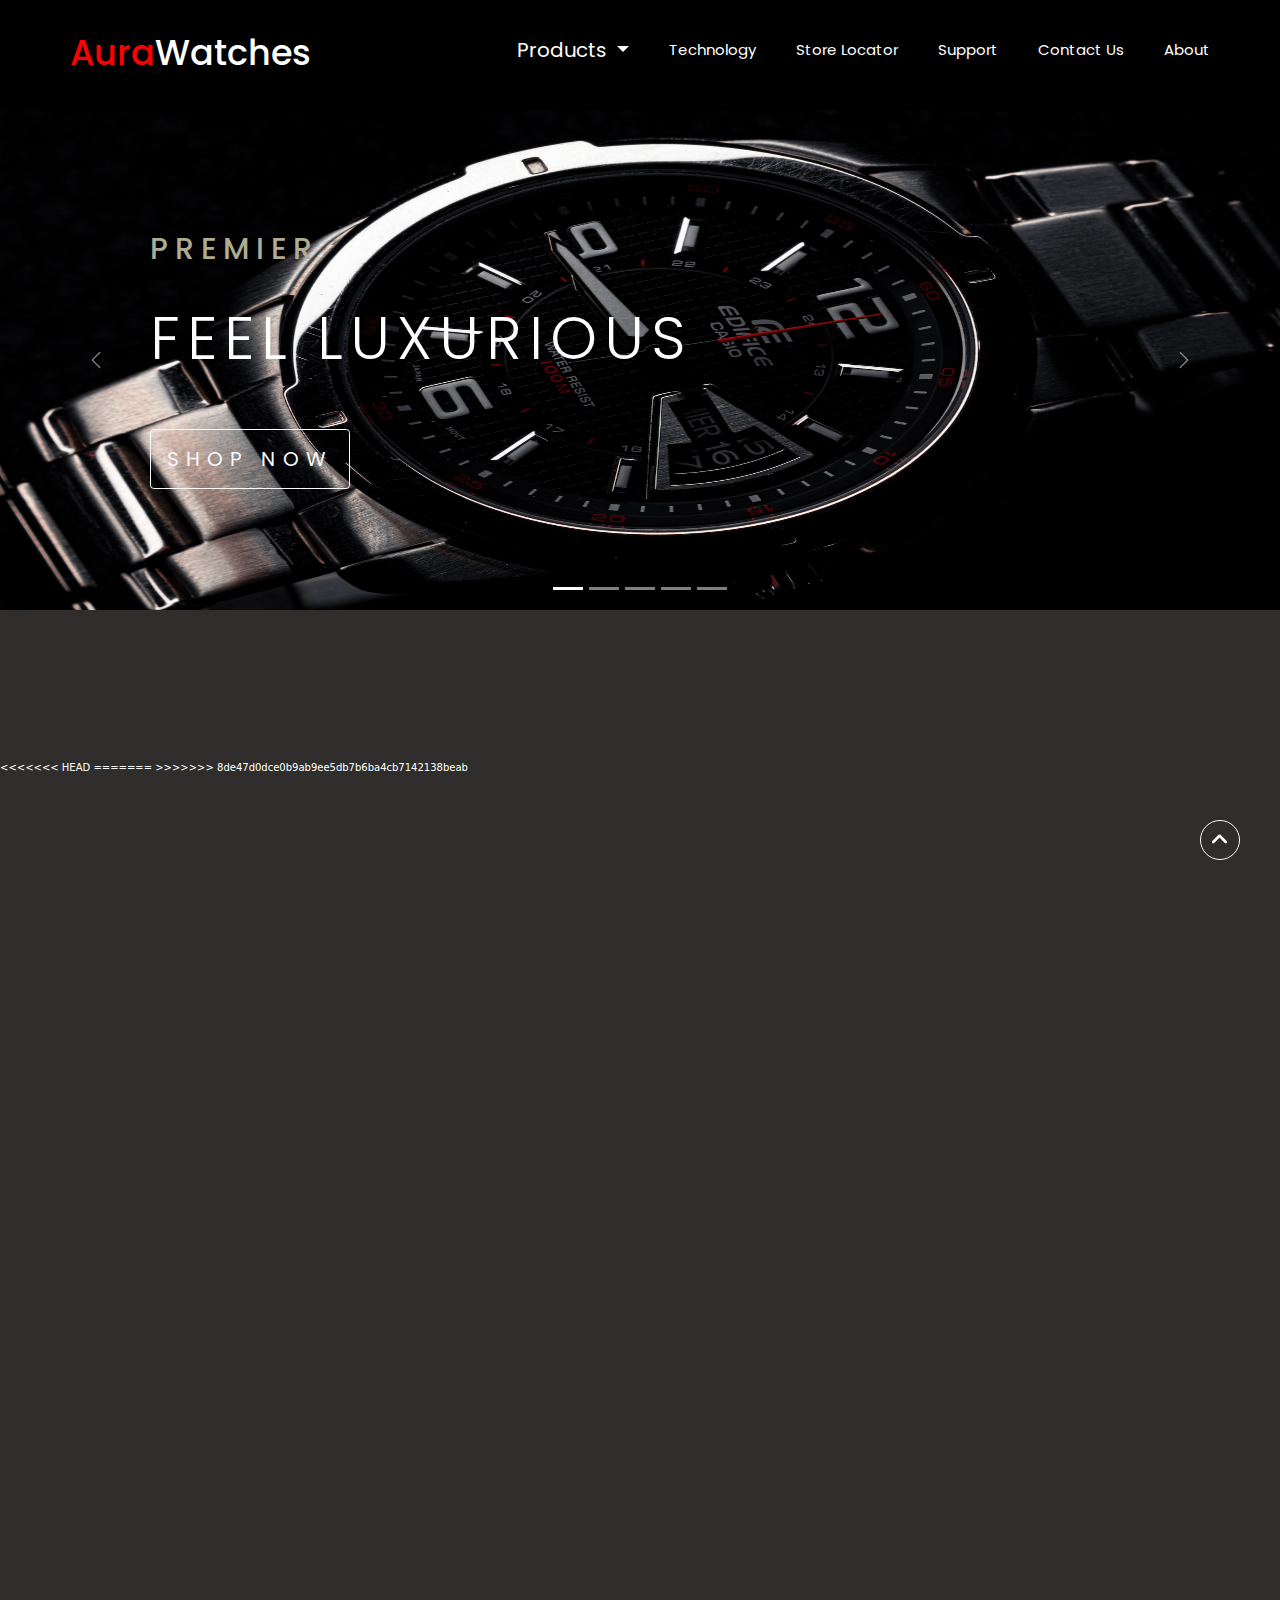
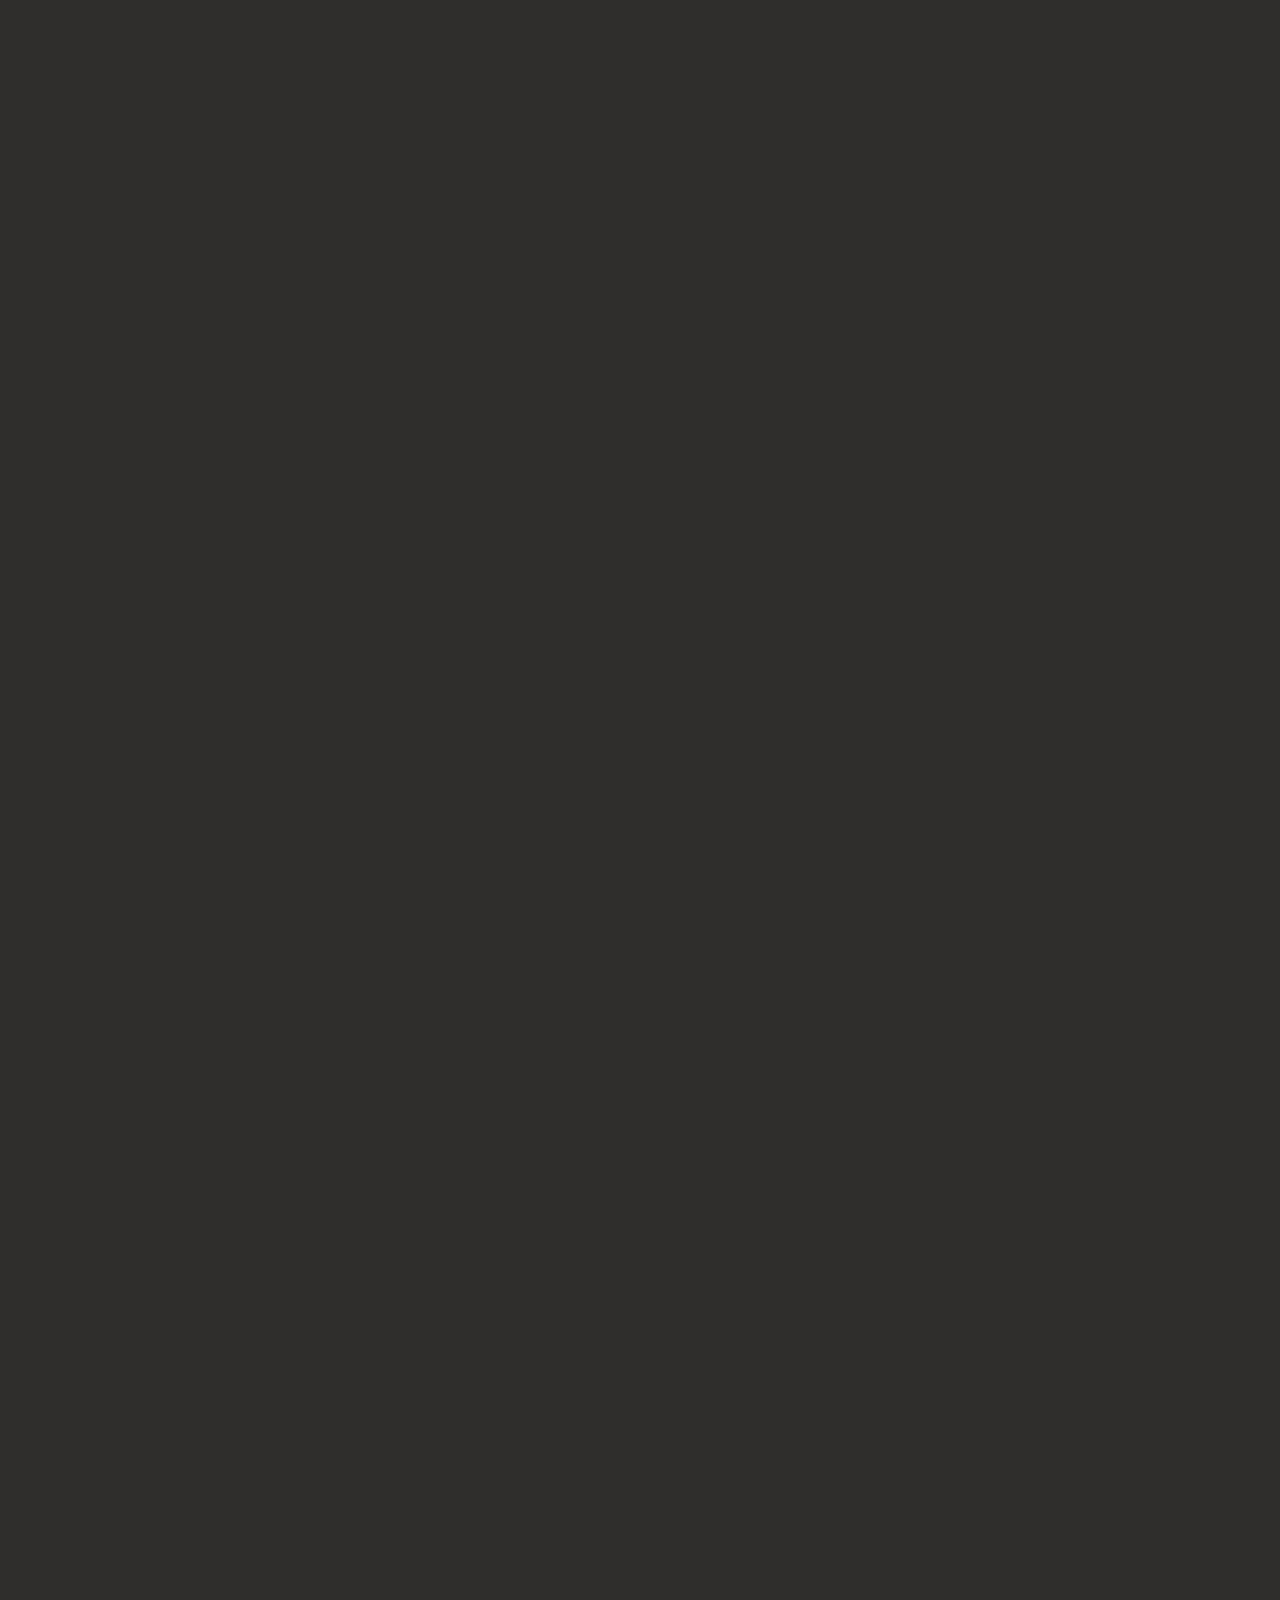
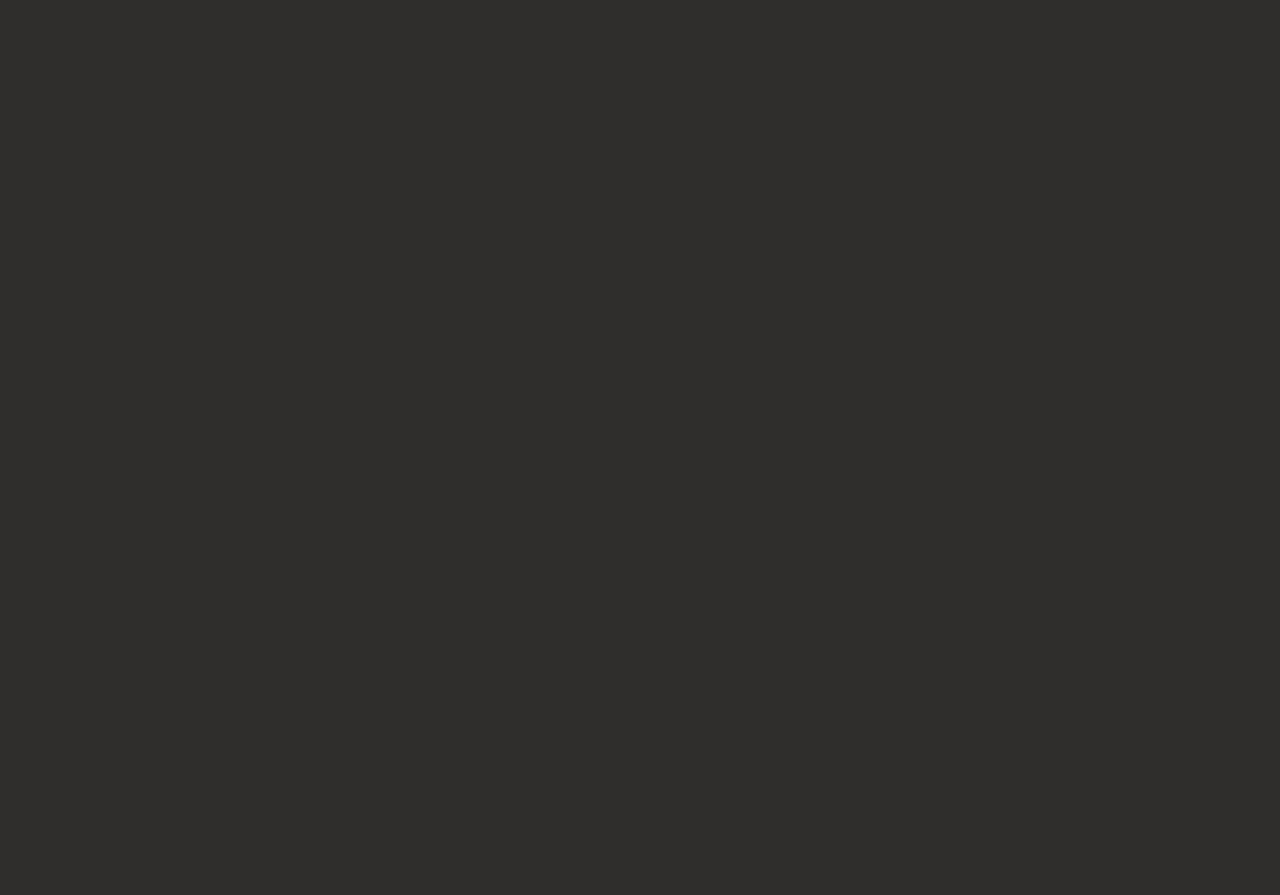
==== commit 3841ae6c: "Merge branch 'master' of https://github.com/alnajamulshariq/eproject" ====
--- a/index.html
+++ b/index.html
@@ -146,6 +146,13 @@
     <div class="container-fluid discover_watches" data-aos="fade-right">
         <h1>Discover Aura Watches</h1>
     </div>
+<<<<<<< HEAD
+
+
+
+    
+=======
+>>>>>>> 8de47d0dce0b9ab9ee5db7b6ba4cb7142138beab
 <div class="container-fluid m-0 p-0 cat_1_2_parent" data-aos="zoom-in">
     <div class="row m-0 p-0">
         <div class="col-lg-6 col-md-6 col-sm-12 m-0 p-3">
